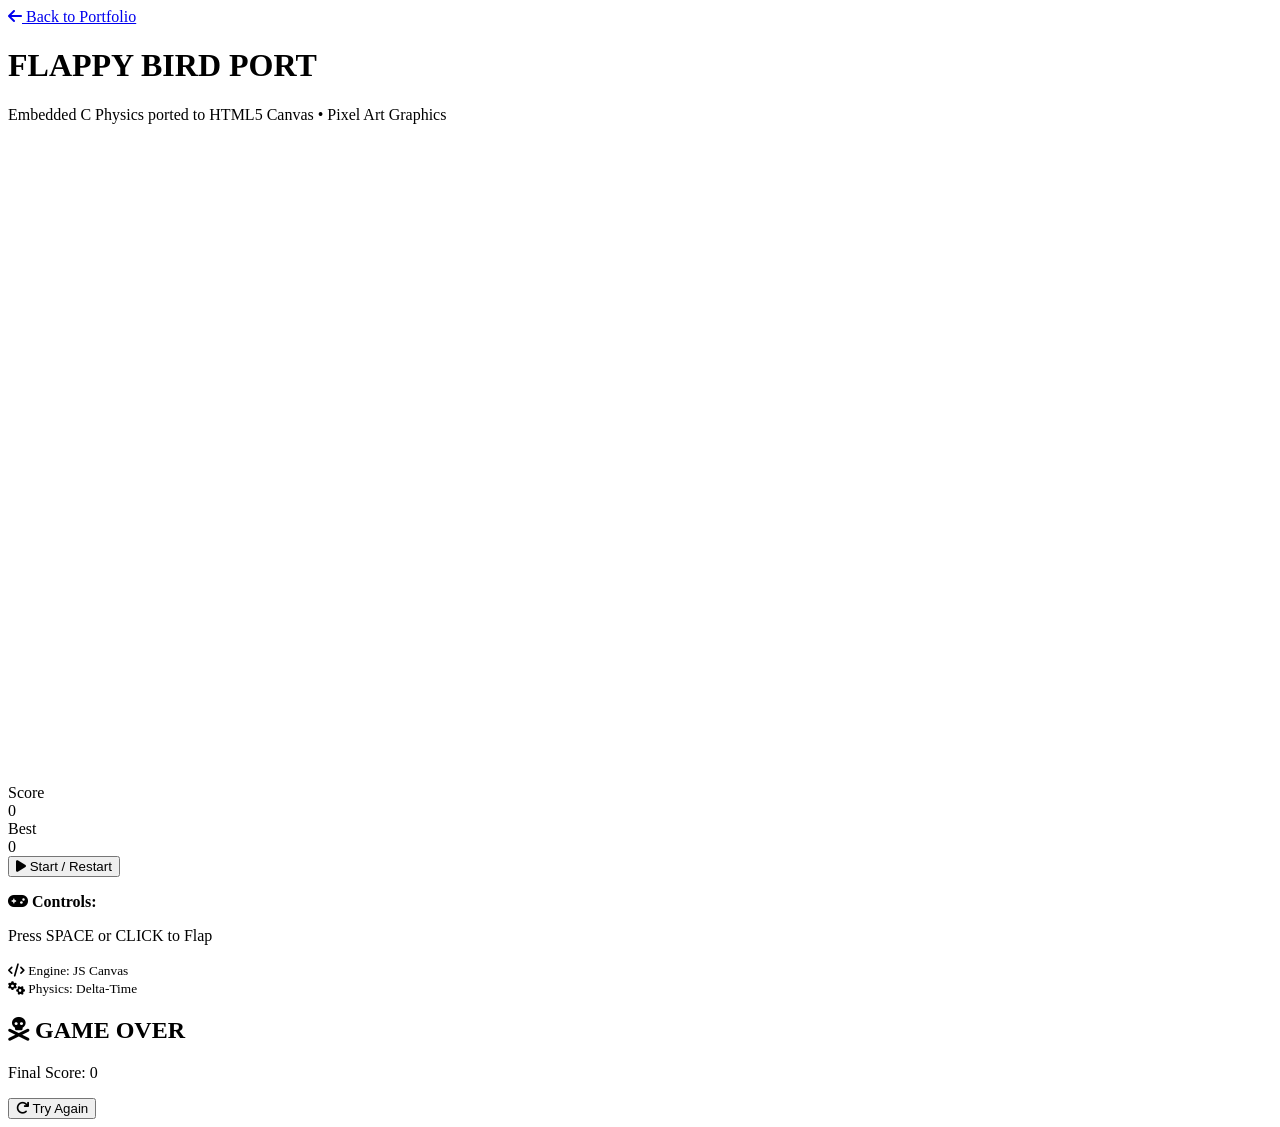
==== src/main/resources/templates/flappybird.html @ 6a781f4c "update project" ====
<!DOCTYPE html>
<html xmlns:th="http://www.thymeleaf.org" lang="en">
<head>
    <meta charset="UTF-8">
    <meta name="viewport" content="width=device-width, initial-scale=1.0">
    <title>Play Flappy Bird | Nguyen Dinh Lam</title>
    <link rel="stylesheet" th:href="@{/css/style.css}">
    <link rel="stylesheet" th:href="@{/css/flappybird.css}">
    <link rel="stylesheet" href="https://cdnjs.cloudflare.com/ajax/libs/font-awesome/6.4.0/css/all.min.css">
</head>
<body>

<a href="/" class="back-btn">
    <i class="fas fa-arrow-left"></i> Back to Portfolio
</a>

<h1>FLAPPY BIRD PORT</h1>
<p>Embedded C Physics ported to HTML5 Canvas • Pixel Art Graphics</p>

<div class="game-wrapper">
    <canvas id="birdCanvas" width="480" height="640"></canvas>

    <div class="sidebar">
        <div class="stat-box">
            <div class="stat-label">Score</div>
            <div class="stat-value" id="score">0</div>
        </div>

        <div class="stat-box">
            <div class="stat-label">Best</div>
            <div class="stat-value" id="bestScore">0</div>
        </div>

        <button class="game-btn" onclick="resetGame()">
            <i class="fas fa-play"></i> Start / Restart
        </button>

        <div class="controls-hint">
            <p><strong><i class="fas fa-gamepad"></i> Controls:</strong></p>
            <p>Press <span>SPACE</span> or <span>CLICK</span> to Flap</p>
        </div>

        <div class="debug-info">
            <small><i class="fas fa-code"></i> Engine: JS Canvas</small><br>
            <small><i class="fas fa-cogs"></i> Physics: Delta-Time</small>
        </div>
    </div>
</div>

<div id="gameOverModal" class="modal">
    <div class="modal-content">
        <h2>
            <i class="fas fa-skull-crossbones"></i> GAME OVER
        </h2>
        <p>Final Score: <span id="finalScore">0</span></p>
        <button class="game-btn" onclick="resetGame()">
            <i class="fas fa-redo"></i> Try Again
        </button>
    </div>
</div>

<script th:src="@{/js/flappybird.js}"></script>
</body>
</html>
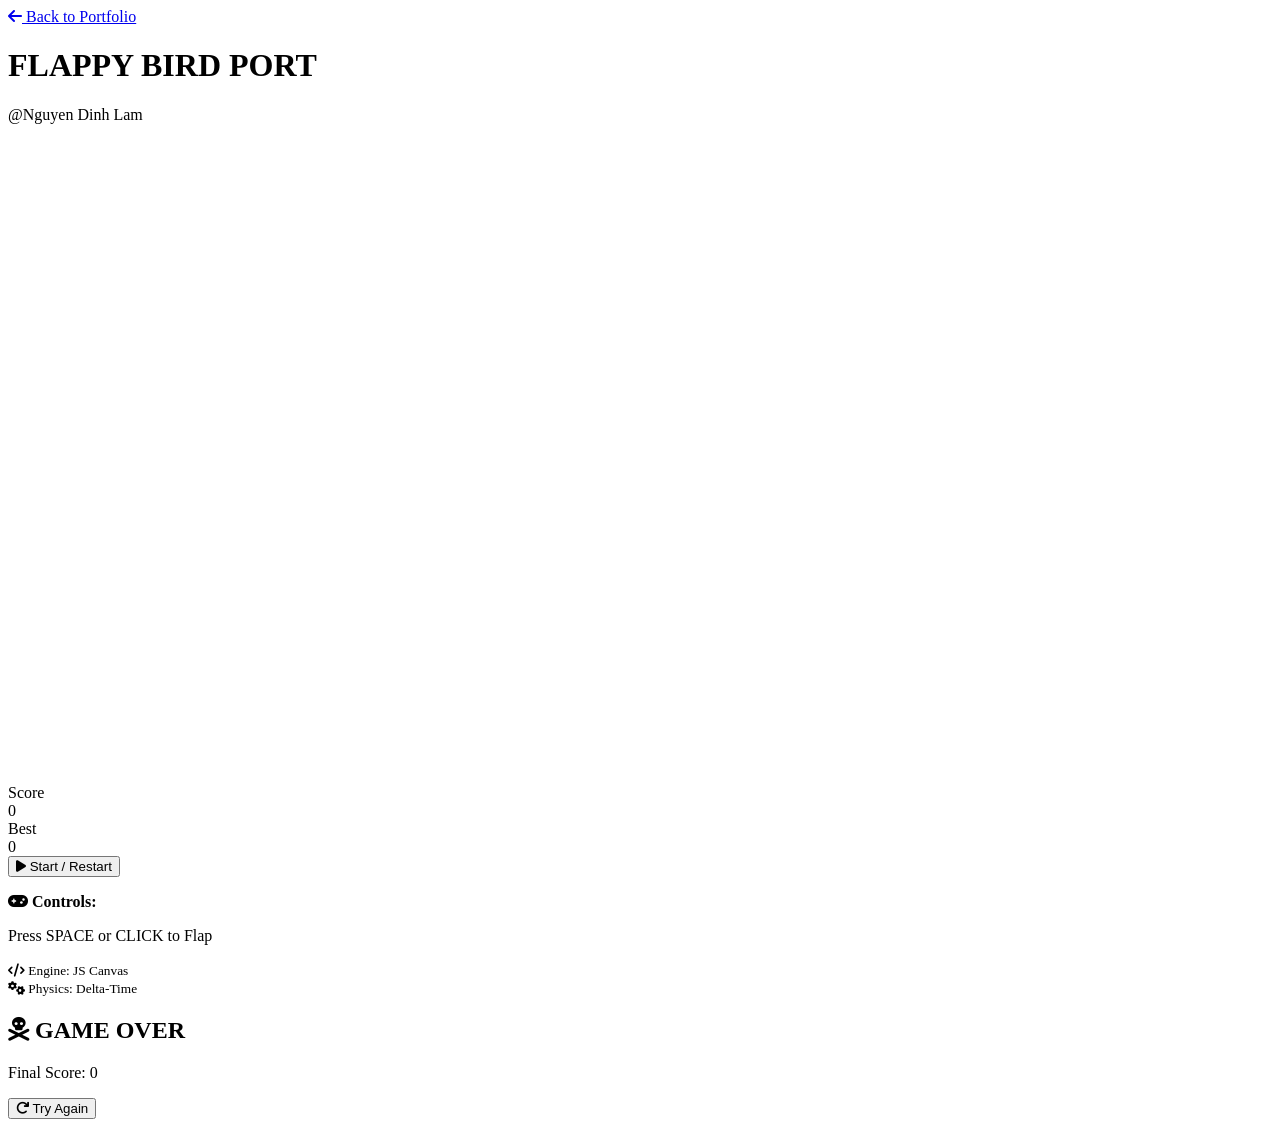
==== commit 74e9ce0d: "change java version" ====
--- a/src/main/resources/templates/flappybird.html
+++ b/src/main/resources/templates/flappybird.html
@@ -15,7 +15,7 @@
 </a>
 
 <h1>FLAPPY BIRD PORT</h1>
-<p>Embedded C Physics ported to HTML5 Canvas • Pixel Art Graphics</p>
+<p>@Nguyen Dinh Lam</p>
 
 <div class="game-wrapper">
     <canvas id="birdCanvas" width="480" height="640"></canvas>
